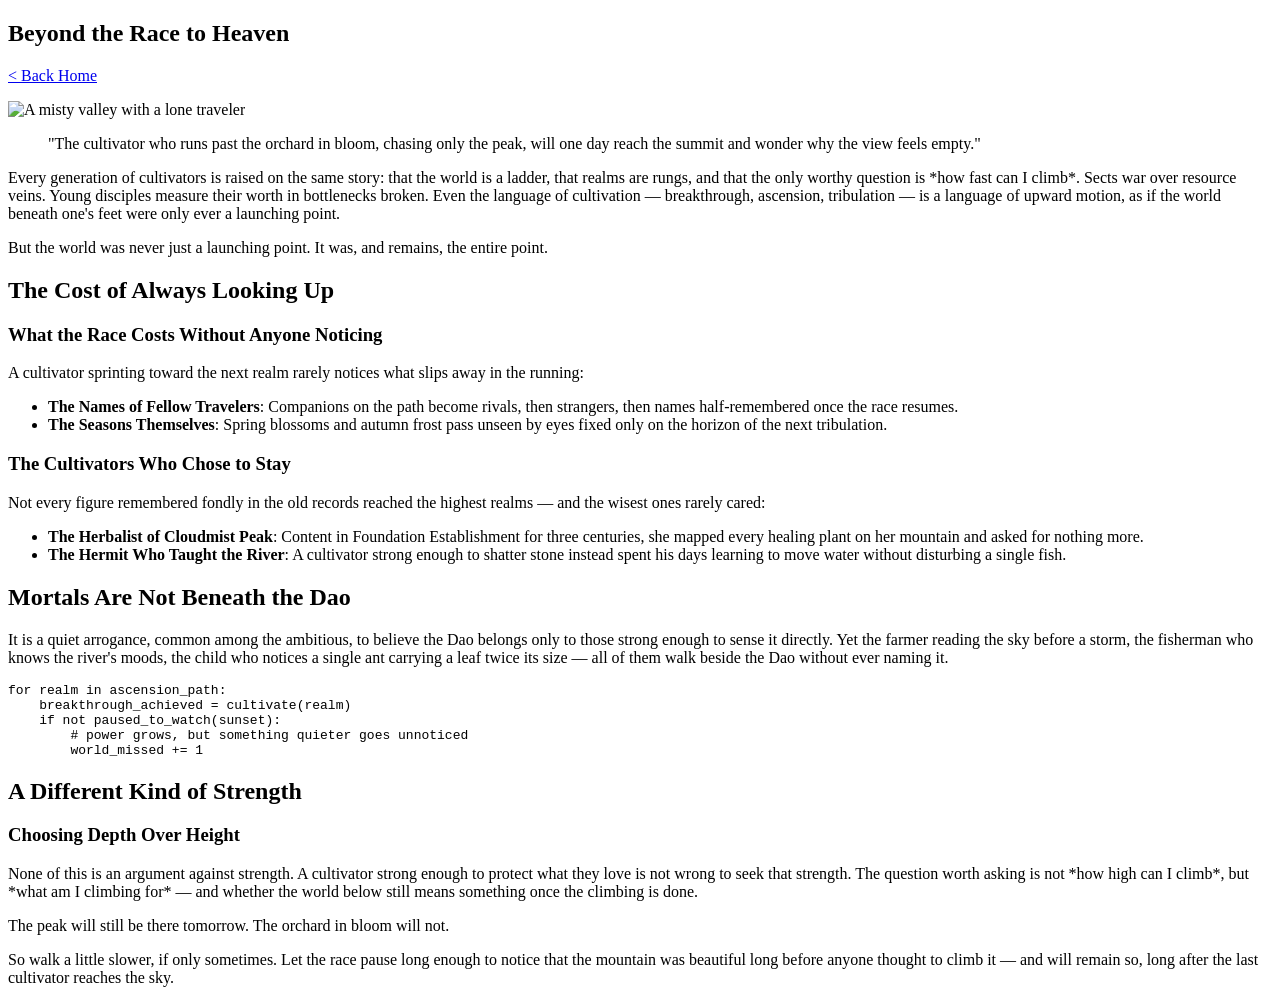
==== docs/blog/cultivation_world/index.html @ 49dfddd2 "changing the website" ====
<!doctype html>
<html>
  <head>
    <meta charset="utf-8" />
    <meta name="viewport" content="width=device-width, initial-scale=1" />
    <title>Beyond the Race to Heaven</title>
    <link href="/static-site-generator/index.css" rel="stylesheet" />
  </head>

  <body>
    <article><div><h1>Beyond the Race to Heaven</h1><p><a href="/static-site-generator/">< Back Home</a></p><p><img src="/static-site-generator/images/cultivation_world.jpg" alt="A misty valley with a lone traveler"></img></p><blockquote>"The cultivator who runs past the orchard in bloom, chasing only the peak, will one day reach the summit and wonder why the view feels empty."</blockquote><p>Every generation of cultivators is raised on the same story: that the world is a ladder, that realms are rungs, and that the only worthy question is *how fast can I climb*. Sects war over resource veins. Young disciples measure their worth in bottlenecks broken. Even the language of cultivation — breakthrough, ascension, tribulation — is a language of upward motion, as if the world beneath one's feet were only ever a launching point.</p><p>But the world was never just a launching point. It was, and remains, the entire point.</p><h2>The Cost of Always Looking Up</h2><h3>What the Race Costs Without Anyone Noticing</h3><p>A cultivator sprinting toward the next realm rarely notices what slips away in the running:</p><ul><li><b>The Names of Fellow Travelers</b>: Companions on the path become rivals, then strangers, then names half-remembered once the race resumes.</li><li><b>The Seasons Themselves</b>: Spring blossoms and autumn frost pass unseen by eyes fixed only on the horizon of the next tribulation.</li></ul><h3>The Cultivators Who Chose to Stay</h3><p>Not every figure remembered fondly in the old records reached the highest realms — and the wisest ones rarely cared:</p><ul><li><b>The Herbalist of Cloudmist Peak</b>: Content in Foundation Establishment for three centuries, she mapped every healing plant on her mountain and asked for nothing more.</li><li><b>The Hermit Who Taught the River</b>: A cultivator strong enough to shatter stone instead spent his days learning to move water without disturbing a single fish.</li></ul><h2>Mortals Are Not Beneath the Dao</h2><p>It is a quiet arrogance, common among the ambitious, to believe the Dao belongs only to those strong enough to sense it directly. Yet the farmer reading the sky before a storm, the fisherman who knows the river's moods, the child who notices a single ant carrying a leaf twice its size — all of them walk beside the Dao without ever naming it.</p><pre><code>for realm in ascension_path:
    breakthrough_achieved = cultivate(realm)
    if not paused_to_watch(sunset):
        # power grows, but something quieter goes unnoticed
        world_missed += 1
</code></pre><h2>A Different Kind of Strength</h2><h3>Choosing Depth Over Height</h3><p>None of this is an argument against strength. A cultivator strong enough to protect what they love is not wrong to seek that strength. The question worth asking is not *how high can I climb*, but *what am I climbing for* — and whether the world below still means something once the climbing is done.</p><p>The peak will still be there tomorrow. The orchard in bloom will not.</p><p>So walk a little slower, if only sometimes. Let the race pause long enough to notice that the mountain was beautiful long before anyone thought to climb it — and will remain so, long after the last cultivator reaches the sky.</p></div></article>
  </body>
</html>
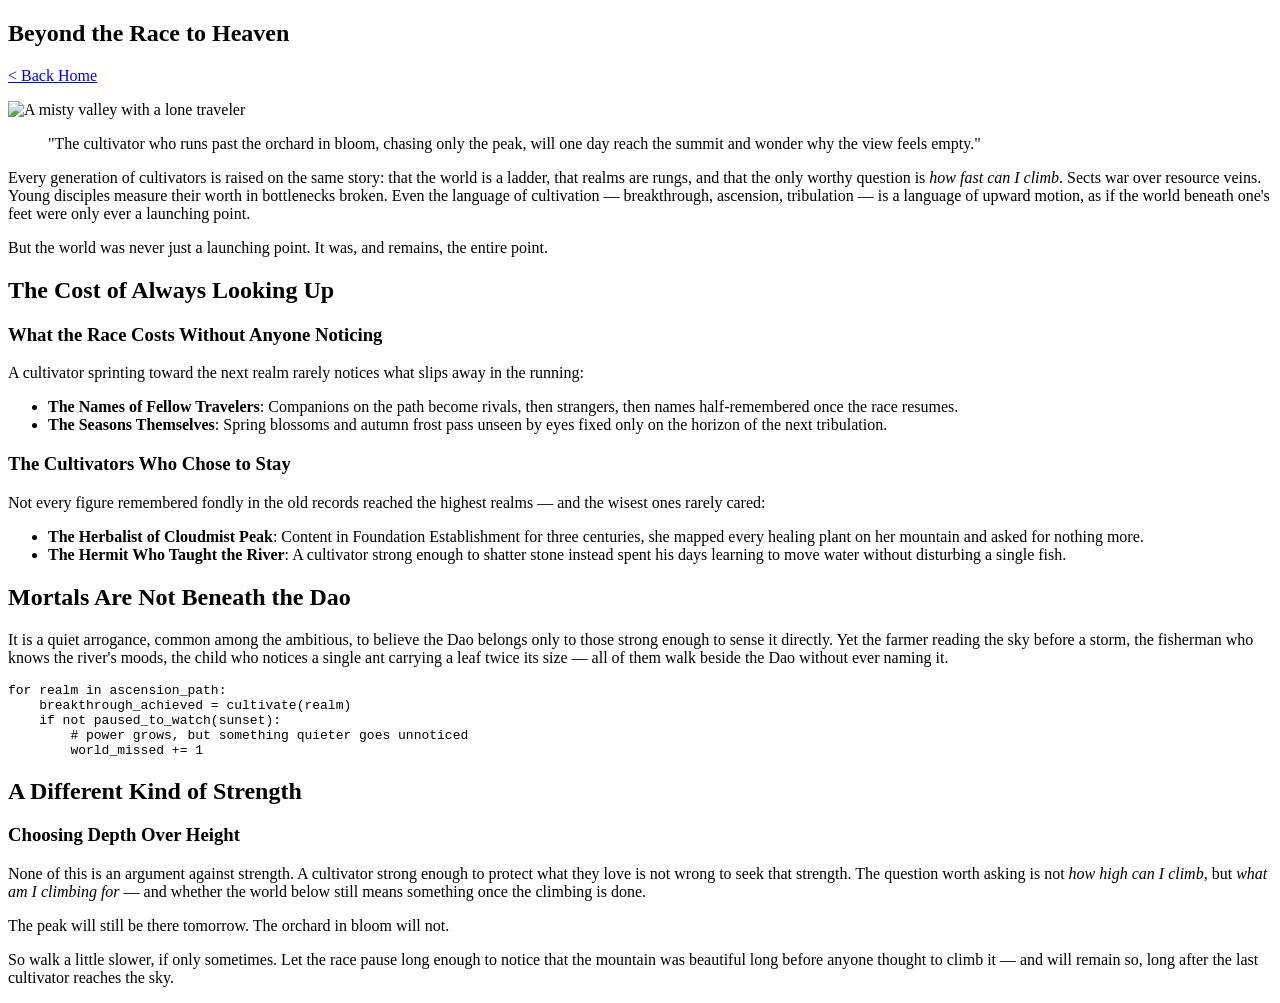
==== commit fc2d5dc5: "Bug fix" ====
--- a/docs/blog/cultivation_world/index.html
+++ b/docs/blog/cultivation_world/index.html
@@ -8,11 +8,11 @@
   </head>
 
   <body>
-    <article><div><h1>Beyond the Race to Heaven</h1><p><a href="/static-site-generator/">< Back Home</a></p><p><img src="/static-site-generator/images/cultivation_world.jpg" alt="A misty valley with a lone traveler"></img></p><blockquote>"The cultivator who runs past the orchard in bloom, chasing only the peak, will one day reach the summit and wonder why the view feels empty."</blockquote><p>Every generation of cultivators is raised on the same story: that the world is a ladder, that realms are rungs, and that the only worthy question is *how fast can I climb*. Sects war over resource veins. Young disciples measure their worth in bottlenecks broken. Even the language of cultivation — breakthrough, ascension, tribulation — is a language of upward motion, as if the world beneath one's feet were only ever a launching point.</p><p>But the world was never just a launching point. It was, and remains, the entire point.</p><h2>The Cost of Always Looking Up</h2><h3>What the Race Costs Without Anyone Noticing</h3><p>A cultivator sprinting toward the next realm rarely notices what slips away in the running:</p><ul><li><b>The Names of Fellow Travelers</b>: Companions on the path become rivals, then strangers, then names half-remembered once the race resumes.</li><li><b>The Seasons Themselves</b>: Spring blossoms and autumn frost pass unseen by eyes fixed only on the horizon of the next tribulation.</li></ul><h3>The Cultivators Who Chose to Stay</h3><p>Not every figure remembered fondly in the old records reached the highest realms — and the wisest ones rarely cared:</p><ul><li><b>The Herbalist of Cloudmist Peak</b>: Content in Foundation Establishment for three centuries, she mapped every healing plant on her mountain and asked for nothing more.</li><li><b>The Hermit Who Taught the River</b>: A cultivator strong enough to shatter stone instead spent his days learning to move water without disturbing a single fish.</li></ul><h2>Mortals Are Not Beneath the Dao</h2><p>It is a quiet arrogance, common among the ambitious, to believe the Dao belongs only to those strong enough to sense it directly. Yet the farmer reading the sky before a storm, the fisherman who knows the river's moods, the child who notices a single ant carrying a leaf twice its size — all of them walk beside the Dao without ever naming it.</p><pre><code>for realm in ascension_path:
+    <article><div><h1>Beyond the Race to Heaven</h1><p><a href="/static-site-generator/">< Back Home</a></p><p><img src="/static-site-generator/images/cultivation_world.jpg" alt="A misty valley with a lone traveler"></img></p><blockquote>"The cultivator who runs past the orchard in bloom, chasing only the peak, will one day reach the summit and wonder why the view feels empty."</blockquote><p>Every generation of cultivators is raised on the same story: that the world is a ladder, that realms are rungs, and that the only worthy question is <i>how fast can I climb</i>. Sects war over resource veins. Young disciples measure their worth in bottlenecks broken. Even the language of cultivation — breakthrough, ascension, tribulation — is a language of upward motion, as if the world beneath one's feet were only ever a launching point.</p><p>But the world was never just a launching point. It was, and remains, the entire point.</p><h2>The Cost of Always Looking Up</h2><h3>What the Race Costs Without Anyone Noticing</h3><p>A cultivator sprinting toward the next realm rarely notices what slips away in the running:</p><ul><li><b>The Names of Fellow Travelers</b>: Companions on the path become rivals, then strangers, then names half-remembered once the race resumes.</li><li><b>The Seasons Themselves</b>: Spring blossoms and autumn frost pass unseen by eyes fixed only on the horizon of the next tribulation.</li></ul><h3>The Cultivators Who Chose to Stay</h3><p>Not every figure remembered fondly in the old records reached the highest realms — and the wisest ones rarely cared:</p><ul><li><b>The Herbalist of Cloudmist Peak</b>: Content in Foundation Establishment for three centuries, she mapped every healing plant on her mountain and asked for nothing more.</li><li><b>The Hermit Who Taught the River</b>: A cultivator strong enough to shatter stone instead spent his days learning to move water without disturbing a single fish.</li></ul><h2>Mortals Are Not Beneath the Dao</h2><p>It is a quiet arrogance, common among the ambitious, to believe the Dao belongs only to those strong enough to sense it directly. Yet the farmer reading the sky before a storm, the fisherman who knows the river's moods, the child who notices a single ant carrying a leaf twice its size — all of them walk beside the Dao without ever naming it.</p><pre><code>for realm in ascension_path:
     breakthrough_achieved = cultivate(realm)
     if not paused_to_watch(sunset):
         # power grows, but something quieter goes unnoticed
         world_missed += 1
-</code></pre><h2>A Different Kind of Strength</h2><h3>Choosing Depth Over Height</h3><p>None of this is an argument against strength. A cultivator strong enough to protect what they love is not wrong to seek that strength. The question worth asking is not *how high can I climb*, but *what am I climbing for* — and whether the world below still means something once the climbing is done.</p><p>The peak will still be there tomorrow. The orchard in bloom will not.</p><p>So walk a little slower, if only sometimes. Let the race pause long enough to notice that the mountain was beautiful long before anyone thought to climb it — and will remain so, long after the last cultivator reaches the sky.</p></div></article>
+</code></pre><h2>A Different Kind of Strength</h2><h3>Choosing Depth Over Height</h3><p>None of this is an argument against strength. A cultivator strong enough to protect what they love is not wrong to seek that strength. The question worth asking is not <i>how high can I climb</i>, but <i>what am I climbing for</i> — and whether the world below still means something once the climbing is done.</p><p>The peak will still be there tomorrow. The orchard in bloom will not.</p><p>So walk a little slower, if only sometimes. Let the race pause long enough to notice that the mountain was beautiful long before anyone thought to climb it — and will remain so, long after the last cultivator reaches the sky.</p></div></article>
   </body>
 </html>
